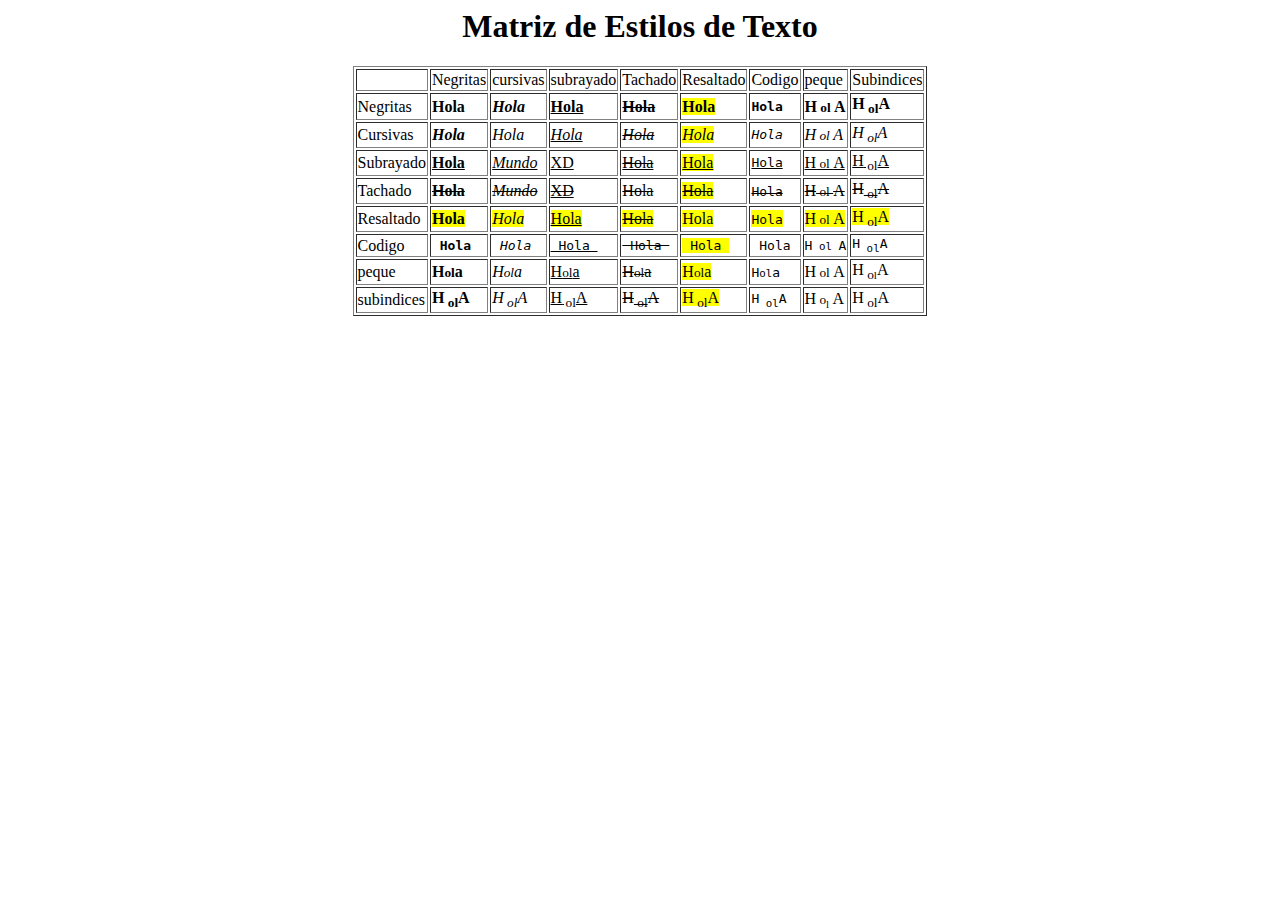
==== index.html @ 2f459040 "Add files via upload" ====
<html>
<head>
	<title>Practica 1</title>
</head>
<body>

<h1><center>Matriz de Estilos de Texto</center></h1>

<table border="1" align="center">

<tr>
	<td> </td>
	<td>Negritas</td>
	<td>cursivas</td>
	<td>subrayado</td>
	<td>Tachado</td>
	<td>Resaltado</td>
	<td>Codigo</td>
	<td>peque</td>
	<td>Subindices</td>
</tr>

<tr>
	<td >Negritas</td>
	<td><b> Hola </b></td>
	<td><b><i> Hola </i></b></td>
	<td><b><u> Hola </u></b></td>
	<td ><b><s> Hola </s></b></td>
	<td><b><mark> Hola </b></mark></td>
	<td><strong><pre>Hola</pre></strong></td>
	<td><b>H<small> ol </small>A</b></td>
	<td><b>H<sub> ol</sub>A</b></td>
</tr>

<tr>
	<td>Cursivas</td>
	<td><b><i> Hola</i> </b></td>
	<td><i> Hola </i></td>
	<td><i><u> Hola </u></i></td>
	<td><i><s> Hola </s></i></td>
	<td><i><mark> Hola </i></mark></td>
	<td><i><code> Hola </code></i></td>
	<td><i>H<small> ol </small>A</i></td>
	<td><i>H<sub> ol</sub>A</i></td>
</tr>

<tr>
	<td>Subrayado</td>
	<td><b><u> Hola</u> </b></td>
	<td><u><i> Mundo </u></i></td>
	<td><u> XD </u></td>
	<td ><u><s> Hola </s></u></td>
	<td><u><mark> Hola </u></mark></td>
	<td><u><code> Hola </code></u></td>
	<td><u>H<small> ol </small>A</u></td>
	<td><u>H<sub> ol</sub>A</u></td>
</tr>

<tr>
	<td>Tachado</td>
	<td><b><s> Hola</i> </b></td>
	<td><s><i> Mundo </i></td>
	<td><s><u> XD </u></i></td>
	<td><s> Hola </s></td>
	<td><s><mark> Hola </b></mark></td>
	<td><s><code> Hola </code></b></td>
	<td><s>H<small> ol </small>A</b></td>
	<td><s>H<sub> ol</sub>A</b></td>
</tr>

<tr>
	<td>Resaltado</td>
	<td><b><mark> Hola</mark> </b></td>
	<td><mark><i> Hola </i></mark></td>
	<td><mark><u> Hola </u></mark></td>
	<td><mark><s> Hola </s></mark></td>
	<td><mark> Hola </mark></td>
	<td><mark><code> Hola </code></mark></td>
	<td><mark>H<small> ol </small>A</mark></td>
	<td><mark>H<sub> ol</sub>A</mark></td>
</tr>

<tr>
	<td>Codigo</td>
	<td><b><pre> Hola</pre> </b></td>
	<td><i><pre> Hola </pre></i></td>
	<td><pre><u> Hola </u></pre></td>
	<td><pre><s> Hola </s></pre></td>
	<td><pre><mark> Hola </pre></mark></td>
	<td><pre> Hola </pre></td>
	<td><pre>H<small> ol </small>A</pre></td>
	<td><pre>H<sub> ol</sub>A</pre></td>
</tr>

<tr>
	<td>peque</td>
	<td><b>H<small>ol</small>a</i> </b></td>
	<td><i> H<small>ol</small>a </i></td>
	<td><u>H<small>ol</small>a</u></td>
	<td ><s>H<small>ol</small>a</s></td>
	<td><mark> H<small>ol</small>a </mark></td>
	<td><pre>H<small>ol</small>a </pre></td>
	<td>H<small> ol </small>A</td>
	<td>H<sub> o<small>l</small></sub>A</td>
	</tr>
<tr>
	<td>subindices</td>
	<td><b> H<sub> ol</sub>A</</b></td>
	<td><i>H<sub> ol</sub>A</</i></td>
	<td><u>H<sub> ol</sub>A</</u></td>
	<td><s>H<sub> ol</sub>A</</s></td>
	<td><mark>H<sub> ol</sub>A</</mark></td>
	<td><pre>H<sub> ol</sub>A</</pre></td>
	<td>H<small> o<sub>l</sub> </small>A</td>
	<td>H<sub> ol</sub>A</td>
</tr>
</table>



</body>
</html>
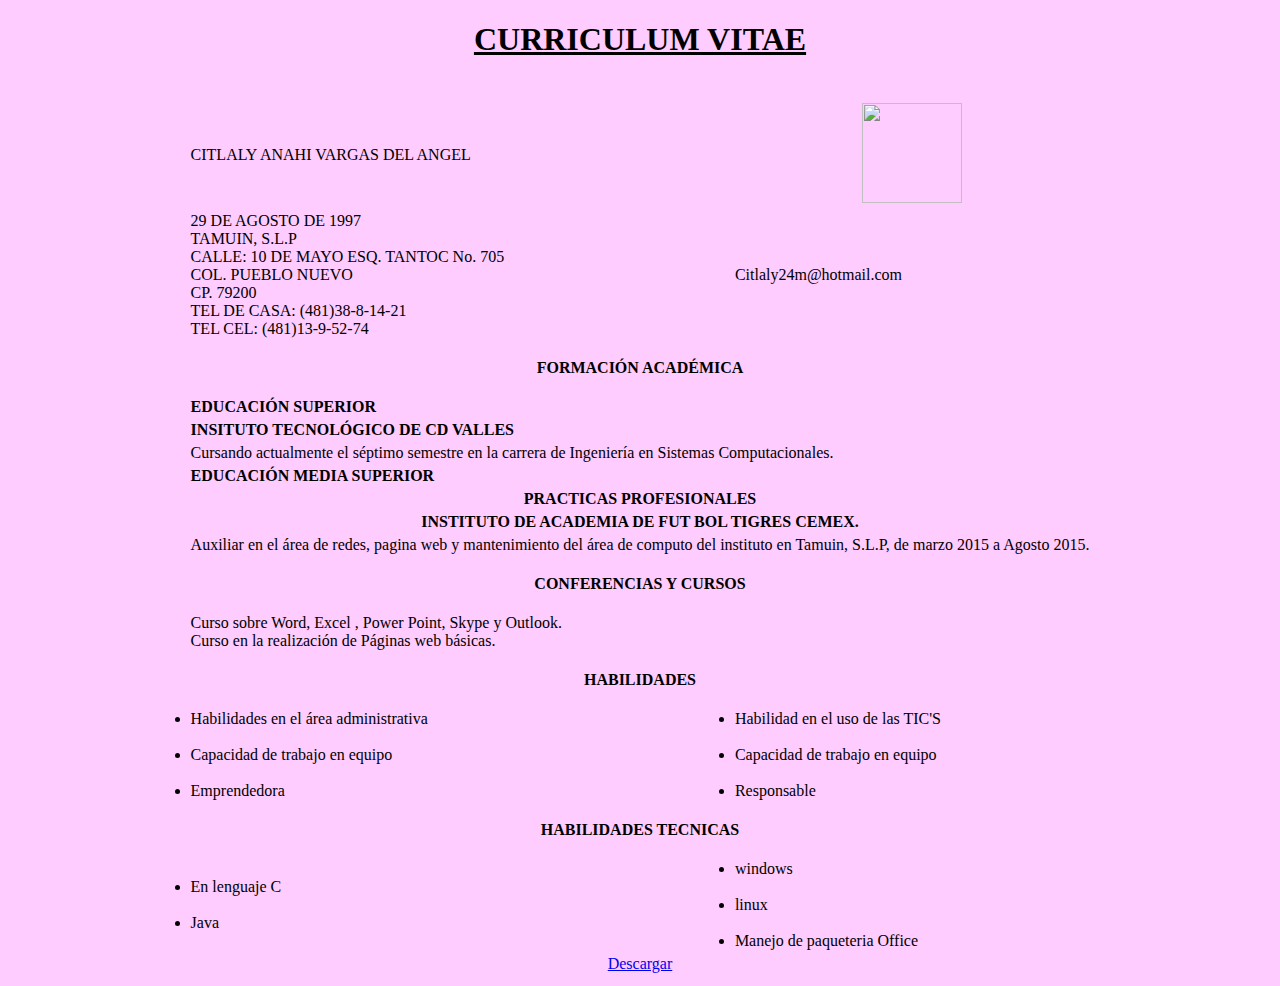
==== commit fb232ad4: "Add files via upload" ====
--- a/index.html
+++ b/index.html
@@ -1,122 +1,96 @@
+<!DOCTYPE html>
 <html>
 <head>
-	<title>Practica 1</title>
+	<title> CURRICULUM VITAE</title>
 </head>
-<body>
+<body style="background-color:#FFCCFF;">
+	<center><h1><u>CURRICULUM VITAE</u></h1></center>
+	
 
-<h1><center>Matriz de Estilos de Texto</center></h1>
-
-<table border="1" align="center">
-
-<tr>
-	<td> </td>
-	<td>Negritas</td>
-	<td>cursivas</td>
-	<td>subrayado</td>
-	<td>Tachado</td>
-	<td>Resaltado</td>
-	<td>Codigo</td>
-	<td>peque</td>
-	<td>Subindices</td>
-</tr>
-
-<tr>
-	<td >Negritas</td>
-	<td><b> Hola </b></td>
-	<td><b><i> Hola </i></b></td>
-	<td><b><u> Hola </u></b></td>
-	<td ><b><s> Hola </s></b></td>
-	<td><b><mark> Hola </b></mark></td>
-	<td><strong><pre>Hola</pre></strong></td>
-	<td><b>H<small> ol </small>A</b></td>
-	<td><b>H<sub> ol</sub>A</b></td>
-</tr>
-
-<tr>
-	<td>Cursivas</td>
-	<td><b><i> Hola</i> </b></td>
-	<td><i> Hola </i></td>
-	<td><i><u> Hola </u></i></td>
-	<td><i><s> Hola </s></i></td>
-	<td><i><mark> Hola </i></mark></td>
-	<td><i><code> Hola </code></i></td>
-	<td><i>H<small> ol </small>A</i></td>
-	<td><i>H<sub> ol</sub>A</i></td>
-</tr>
-
-<tr>
-	<td>Subrayado</td>
-	<td><b><u> Hola</u> </b></td>
-	<td><u><i> Mundo </u></i></td>
-	<td><u> XD </u></td>
-	<td ><u><s> Hola </s></u></td>
-	<td><u><mark> Hola </u></mark></td>
-	<td><u><code> Hola </code></u></td>
-	<td><u>H<small> ol </small>A</u></td>
-	<td><u>H<sub> ol</sub>A</u></td>
-</tr>
-
-<tr>
-	<td>Tachado</td>
-	<td><b><s> Hola</i> </b></td>
-	<td><s><i> Mundo </i></td>
-	<td><s><u> XD </u></i></td>
-	<td><s> Hola </s></td>
-	<td><s><mark> Hola </b></mark></td>
-	<td><s><code> Hola </code></b></td>
-	<td><s>H<small> ol </small>A</b></td>
-	<td><s>H<sub> ol</sub>A</b></td>
-</tr>
-
-<tr>
-	<td>Resaltado</td>
-	<td><b><mark> Hola</mark> </b></td>
-	<td><mark><i> Hola </i></mark></td>
-	<td><mark><u> Hola </u></mark></td>
-	<td><mark><s> Hola </s></mark></td>
-	<td><mark> Hola </mark></td>
-	<td><mark><code> Hola </code></mark></td>
-	<td><mark>H<small> ol </small>A</mark></td>
-	<td><mark>H<sub> ol</sub>A</mark></td>
-</tr>
-
-<tr>
-	<td>Codigo</td>
-	<td><b><pre> Hola</pre> </b></td>
-	<td><i><pre> Hola </pre></i></td>
-	<td><pre><u> Hola </u></pre></td>
-	<td><pre><s> Hola </s></pre></td>
-	<td><pre><mark> Hola </pre></mark></td>
-	<td><pre> Hola </pre></td>
-	<td><pre>H<small> ol </small>A</pre></td>
-	<td><pre>H<sub> ol</sub>A</pre></td>
-</tr>
-
-<tr>
-	<td>peque</td>
-	<td><b>H<small>ol</small>a</i> </b></td>
-	<td><i> H<small>ol</small>a </i></td>
-	<td><u>H<small>ol</small>a</u></td>
-	<td ><s>H<small>ol</small>a</s></td>
-	<td><mark> H<small>ol</small>a </mark></td>
-	<td><pre>H<small>ol</small>a </pre></td>
-	<td>H<small> ol </small>A</td>
-	<td>H<sub> o<small>l</small></sub>A</td>
+	<table  border="0" cellspacing="5" cellpadding="0" align="center"> 
+	
+	<tr>
+	<td>CITLALY ANAHI VARGAS DEL ANGEL</td>
+	<td align="center"> <img src="https://scontent-lax3-1.xx.fbcdn.net/v/t1.0-9/49834083_2193749140664845_5646490948822106112_n.jpg?_nc_cat=104&_nc_ht=scontent-lax3-1.xx&oh=c1ae02e1b2a321c0ffdb6df47d40397f&oe=5CF470FA" width="100" height="100"></td>
 	</tr>
-<tr>
-	<td>subindices</td>
-	<td><b> H<sub> ol</sub>A</</b></td>
-	<td><i>H<sub> ol</sub>A</</i></td>
-	<td><u>H<sub> ol</sub>A</</u></td>
-	<td><s>H<sub> ol</sub>A</</s></td>
-	<td><mark>H<sub> ol</sub>A</</mark></td>
-	<td><pre>H<sub> ol</sub>A</</pre></td>
-	<td>H<small> o<sub>l</sub> </small>A</td>
-	<td>H<sub> ol</sub>A</td>
-</tr>
-</table>
+	<tr>
+	<td>29 DE AGOSTO DE 1997
+	<br>TAMUIN, S.L.P 
+	<br>CALLE: 10 DE MAYO ESQ. TANTOC No. 705
+	<br>COL. PUEBLO NUEVO 
+	<br>CP. 79200 
+	<br>TEL DE CASA: (481)38-8-14-21 
+	<br>TEL CEL: (481)13-9-52-74
+	</td>
+	<td> Citlaly24m@hotmail.com</td>
+	<tr>
+	<td colspan="2" align="center"HEIGHT="50"><b>FORMACIÓN ACADÉMICA</b></td>
+	</tr>
+	<tr>
+	<td colspan="2"><b>EDUCACIÓN SUPERIOR</b> </td>
+	</tr>
+	<tr>
+	<td colspan="2"><b>INSITUTO TECNOLÓGICO DE CD VALLES </b></td>
+	</tr>
+	<tr>
+	<td colspan="2">Cursando actualmente el séptimo semestre en la carrera de Ingeniería en Sistemas Computacionales.</td>
+	</tr>
+	<tr>
+	<td colspan="2" ><b>EDUCACIÓN MEDIA SUPERIOR</b> </td>
+	</tr>
+	<tr>
+	<td colspan="2" align="center"><b>PRACTICAS PROFESIONALES</b></td>
+	</tr>
+	<td colspan="2" align="center"><b>INSTITUTO DE ACADEMIA DE FUT BOL TIGRES CEMEX.</b></td>
+	</tr>
+	<tr>
+	<td colspan="2">Auxiliar en el área de redes, pagina web y mantenimiento del área de computo del instituto en Tamuin, S.L.P, de marzo 2015 a Agosto 2015. </td>
+	</tr>
+	<tr>
+	<td colspan="2" align="center" HEIGHT="50"><b>CONFERENCIAS Y CURSOS </b> </td>
+	</tr>
+	<tr>
+	<td colspan="2" >Curso sobre Word, Excel , Power Point, Skype y Outlook.
+	<br>Curso en la realización de Páginas web básicas. 
+ 	</td>
+	</tr>
+	<tr>
+	<td colspan="2" align="center" HEIGHT="50"><b>HABILIDADES</b> </td>
+	</tr>
+	<tr>
+	<ul><td><li>Habilidades en el área administrativa</li> 
+	<br><li>Capacidad de trabajo en equipo</li>
+	<br><li>Emprendedora</li>
+	</td>
+	</ul>
+	<ul><td><li>Habilidad en el uso de las TIC'S</li> 
+	<br><li>Capacidad de trabajo en equipo</li>
+	<br><li>Responsable</li>
+	</td>
+	</ul>
+	</tr>
+	<tr>
+	<td colspan="2" align="center" HEIGHT="50" ><b>HABILIDADES TECNICAS</b></td>
+	</tr>
+	<tr>
+	<ul><td><li>En lenguaje C</li> 
+	<br><li>Java</li>
+	</td>
+	</ul>
+	<ul><td><li>windows</li> 
+	<br><li>linux</li>
+	<br><li>Manejo de paqueteria Office</li>
+	</td>
+	</ul>
+	</tr>
+	<br>
+	<tr>
+	<td colspan="2" align="center"><a href="Downloads/CURRICULUM VITAE" download="CURRICULUM VITAE.pdf">Descargar</a></td>
+	</tr>
+		
+	</table>
+</body>
+</html>
 
 
 
-</body>
-</html>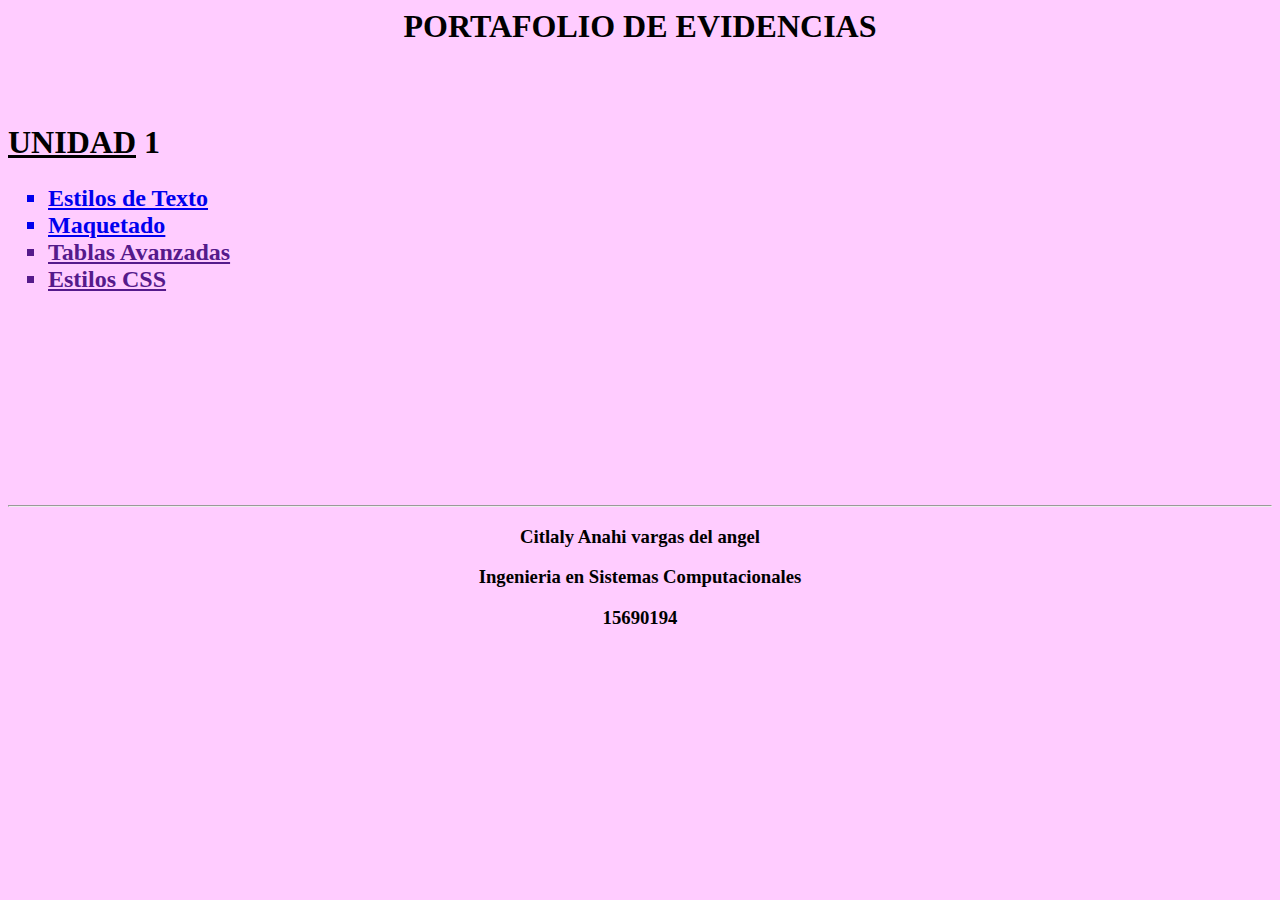
==== commit 75acaf5b: "Add files via upload" ====
--- a/index.html
+++ b/index.html
@@ -1,96 +1,34 @@
-<!DOCTYPE html>
 <html>
 <head>
-	<title> CURRICULUM VITAE</title>
+	<title>Portafolio de evidencias</title>
 </head>
 <body style="background-color:#FFCCFF;">
-	<center><h1><u>CURRICULUM VITAE</u></h1></center>
-	
-
-	<table  border="0" cellspacing="5" cellpadding="0" align="center"> 
-	
-	<tr>
-	<td>CITLALY ANAHI VARGAS DEL ANGEL</td>
-	<td align="center"> <img src="https://scontent-lax3-1.xx.fbcdn.net/v/t1.0-9/49834083_2193749140664845_5646490948822106112_n.jpg?_nc_cat=104&_nc_ht=scontent-lax3-1.xx&oh=c1ae02e1b2a321c0ffdb6df47d40397f&oe=5CF470FA" width="100" height="100"></td>
-	</tr>
-	<tr>
-	<td>29 DE AGOSTO DE 1997
-	<br>TAMUIN, S.L.P 
-	<br>CALLE: 10 DE MAYO ESQ. TANTOC No. 705
-	<br>COL. PUEBLO NUEVO 
-	<br>CP. 79200 
-	<br>TEL DE CASA: (481)38-8-14-21 
-	<br>TEL CEL: (481)13-9-52-74
-	</td>
-	<td> Citlaly24m@hotmail.com</td>
-	<tr>
-	<td colspan="2" align="center"HEIGHT="50"><b>FORMACIÓN ACADÉMICA</b></td>
-	</tr>
-	<tr>
-	<td colspan="2"><b>EDUCACIÓN SUPERIOR</b> </td>
-	</tr>
-	<tr>
-	<td colspan="2"><b>INSITUTO TECNOLÓGICO DE CD VALLES </b></td>
-	</tr>
-	<tr>
-	<td colspan="2">Cursando actualmente el séptimo semestre en la carrera de Ingeniería en Sistemas Computacionales.</td>
-	</tr>
-	<tr>
-	<td colspan="2" ><b>EDUCACIÓN MEDIA SUPERIOR</b> </td>
-	</tr>
-	<tr>
-	<td colspan="2" align="center"><b>PRACTICAS PROFESIONALES</b></td>
-	</tr>
-	<td colspan="2" align="center"><b>INSTITUTO DE ACADEMIA DE FUT BOL TIGRES CEMEX.</b></td>
-	</tr>
-	<tr>
-	<td colspan="2">Auxiliar en el área de redes, pagina web y mantenimiento del área de computo del instituto en Tamuin, S.L.P, de marzo 2015 a Agosto 2015. </td>
-	</tr>
-	<tr>
-	<td colspan="2" align="center" HEIGHT="50"><b>CONFERENCIAS Y CURSOS </b> </td>
-	</tr>
-	<tr>
-	<td colspan="2" >Curso sobre Word, Excel , Power Point, Skype y Outlook.
-	<br>Curso en la realización de Páginas web básicas. 
- 	</td>
-	</tr>
-	<tr>
-	<td colspan="2" align="center" HEIGHT="50"><b>HABILIDADES</b> </td>
-	</tr>
-	<tr>
-	<ul><td><li>Habilidades en el área administrativa</li> 
-	<br><li>Capacidad de trabajo en equipo</li>
-	<br><li>Emprendedora</li>
-	</td>
-	</ul>
-	<ul><td><li>Habilidad en el uso de las TIC'S</li> 
-	<br><li>Capacidad de trabajo en equipo</li>
-	<br><li>Responsable</li>
-	</td>
-	</ul>
-	</tr>
-	<tr>
-	<td colspan="2" align="center" HEIGHT="50" ><b>HABILIDADES TECNICAS</b></td>
-	</tr>
-	<tr>
-	<ul><td><li>En lenguaje C</li> 
-	<br><li>Java</li>
-	</td>
-	</ul>
-	<ul><td><li>windows</li> 
-	<br><li>linux</li>
-	<br><li>Manejo de paqueteria Office</li>
-	</td>
-	</ul>
-	</tr>
-	<br>
-	<tr>
-	<td colspan="2" align="center"><a href="Downloads/CURRICULUM VITAE" download="CURRICULUM VITAE.pdf">Descargar</a></td>
-	</tr>
-		
-	</table>
-</body>
-</html>
+<h1 font-size: "x-large"><center><b>PORTAFOLIO DE EVIDENCIAS</b></center></h1>
+<br>
+<br>
+<H1><U>UNIDAD</U> <B> 1 </B></H3>
 
 
 
+
+
+<h2>
+<ul type="square">
+    <a href="practica1.html"><li>Estilos de Texto</li></a>   
+    <a href="practica2.html"><li>Maquetado</li></a>
+    <a href=""><li>Tablas Avanzadas</li></a>
+    <a href=""><li>Estilos CSS</li></a>
+   </ul>
+</h2>
+
+<br><br><br><br><br><br><br><BR><br><br><hr>
+<center><h3>Citlaly Anahi vargas del angel</h3></center>
+<p>
+<center><h3>Ingenieria en Sistemas Computacionales</h3></center>
+</p>
+<p>
+<center><h3>15690194</h3></center>
+</p>
+
+</body>
+</html>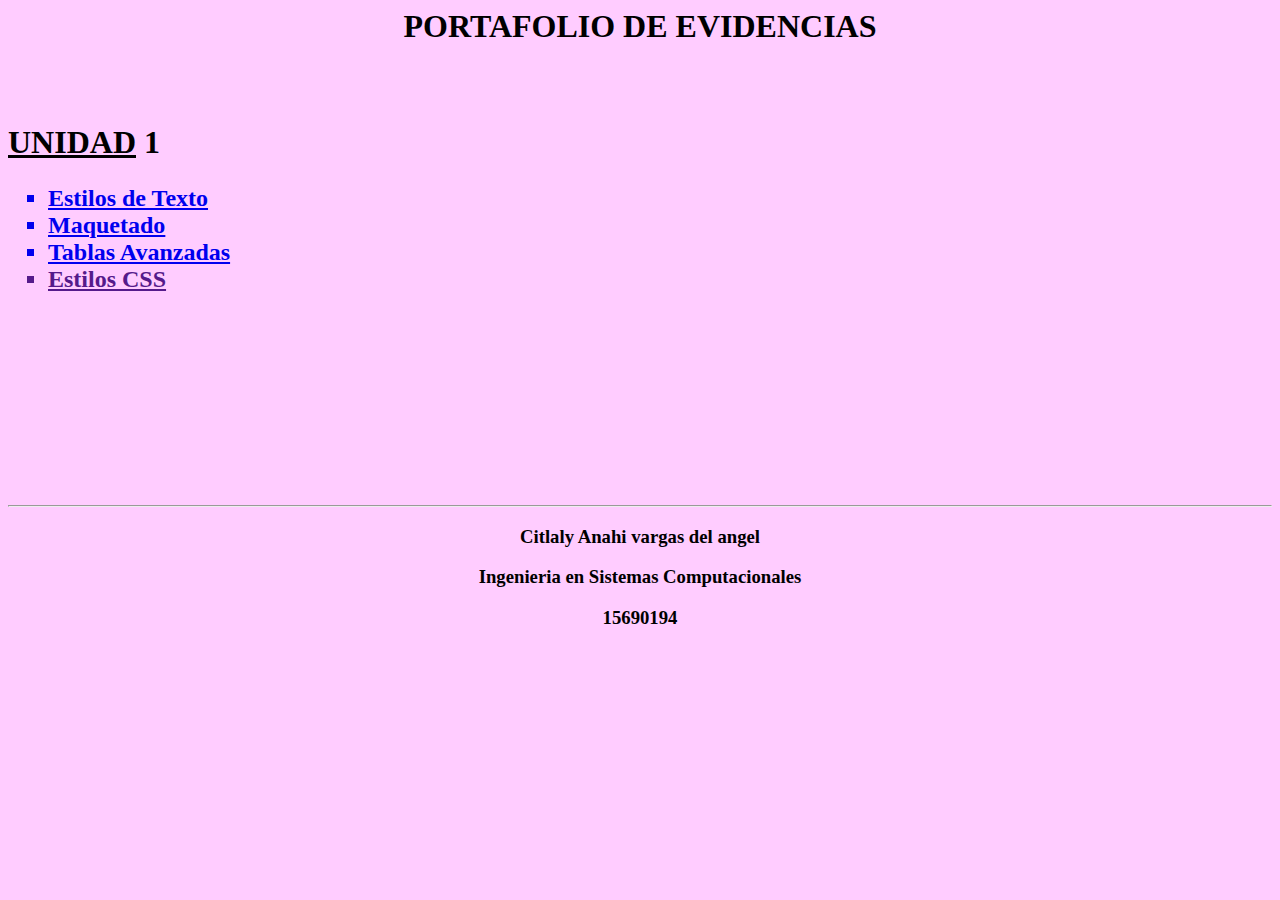
==== commit 5196c9dc: "Update index.html" ====
--- a/index.html
+++ b/index.html
@@ -16,7 +16,7 @@
 <ul type="square">
     <a href="practica1.html"><li>Estilos de Texto</li></a>   
     <a href="practica2.html"><li>Maquetado</li></a>
-    <a href=""><li>Tablas Avanzadas</li></a>
+    <a href="practica3.html"><li>Tablas Avanzadas</li></a>
     <a href=""><li>Estilos CSS</li></a>
    </ul>
 </h2>
@@ -31,4 +31,4 @@
 </p>
 
 </body>
-</html>+</html>
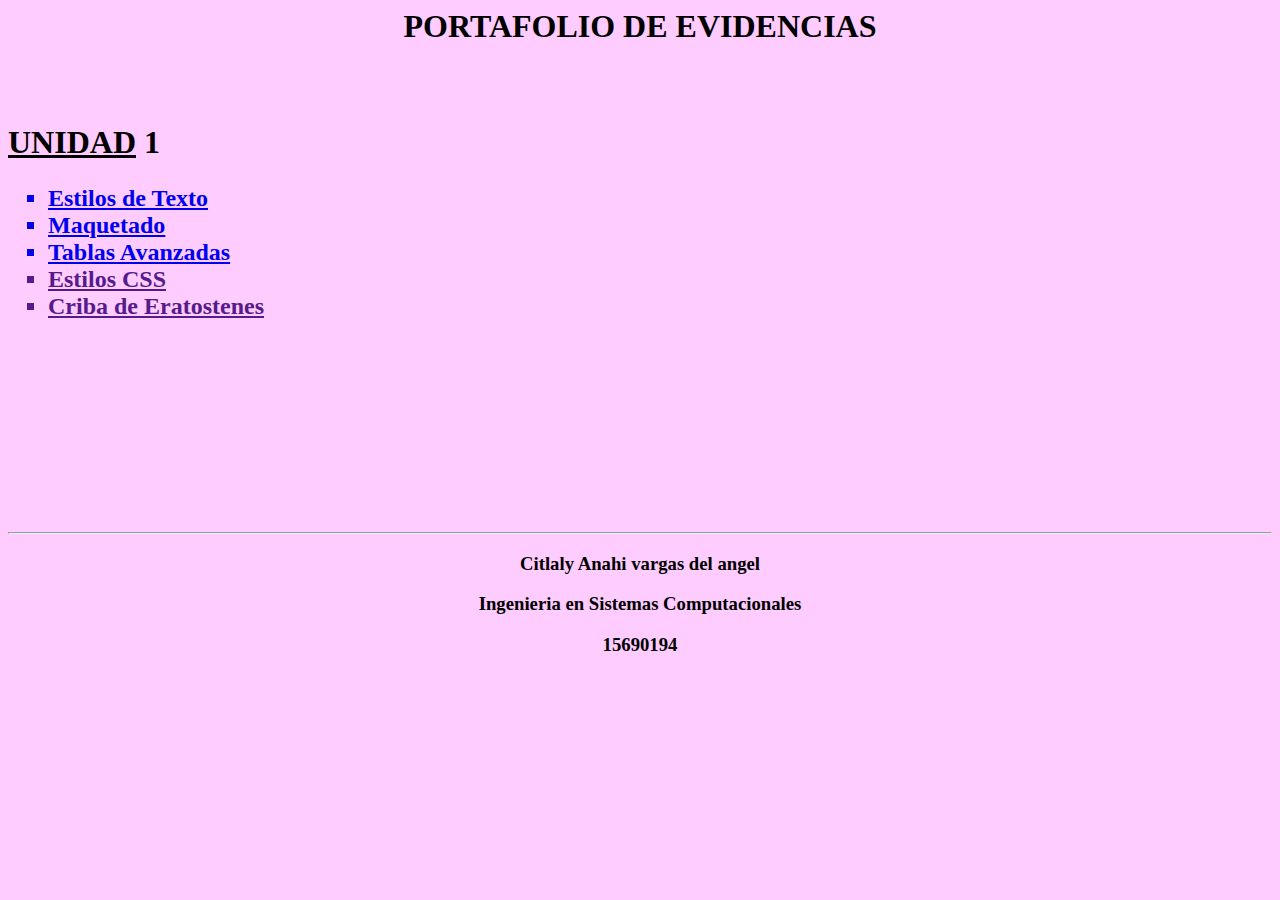
==== commit 7ba61429: "Update index.html" ====
--- a/index.html
+++ b/index.html
@@ -18,6 +18,7 @@
     <a href="practica2.html"><li>Maquetado</li></a>
     <a href="practica3.html"><li>Tablas Avanzadas</li></a>
     <a href=""><li>Estilos CSS</li></a>
+    <a href=""><li>Criba de Eratostenes</li></a>
    </ul>
 </h2>
 
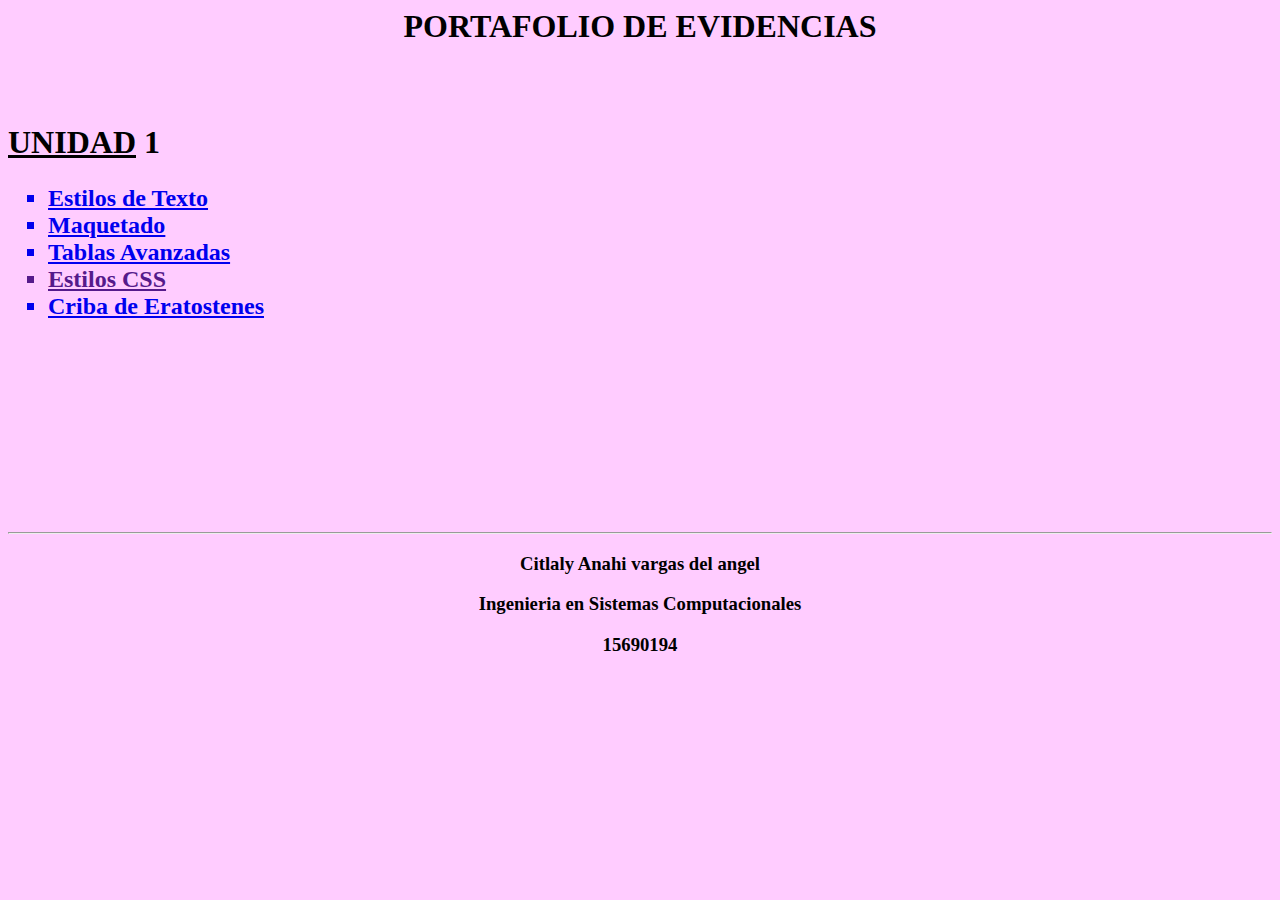
==== commit ea803277: "Update index.html" ====
--- a/index.html
+++ b/index.html
@@ -18,7 +18,7 @@
     <a href="practica2.html"><li>Maquetado</li></a>
     <a href="practica3.html"><li>Tablas Avanzadas</li></a>
     <a href=""><li>Estilos CSS</li></a>
-    <a href=""><li>Criba de Eratostenes</li></a>
+    <a href="ejercicio5.html"><li>Criba de Eratostenes</li></a>
    </ul>
 </h2>
 
